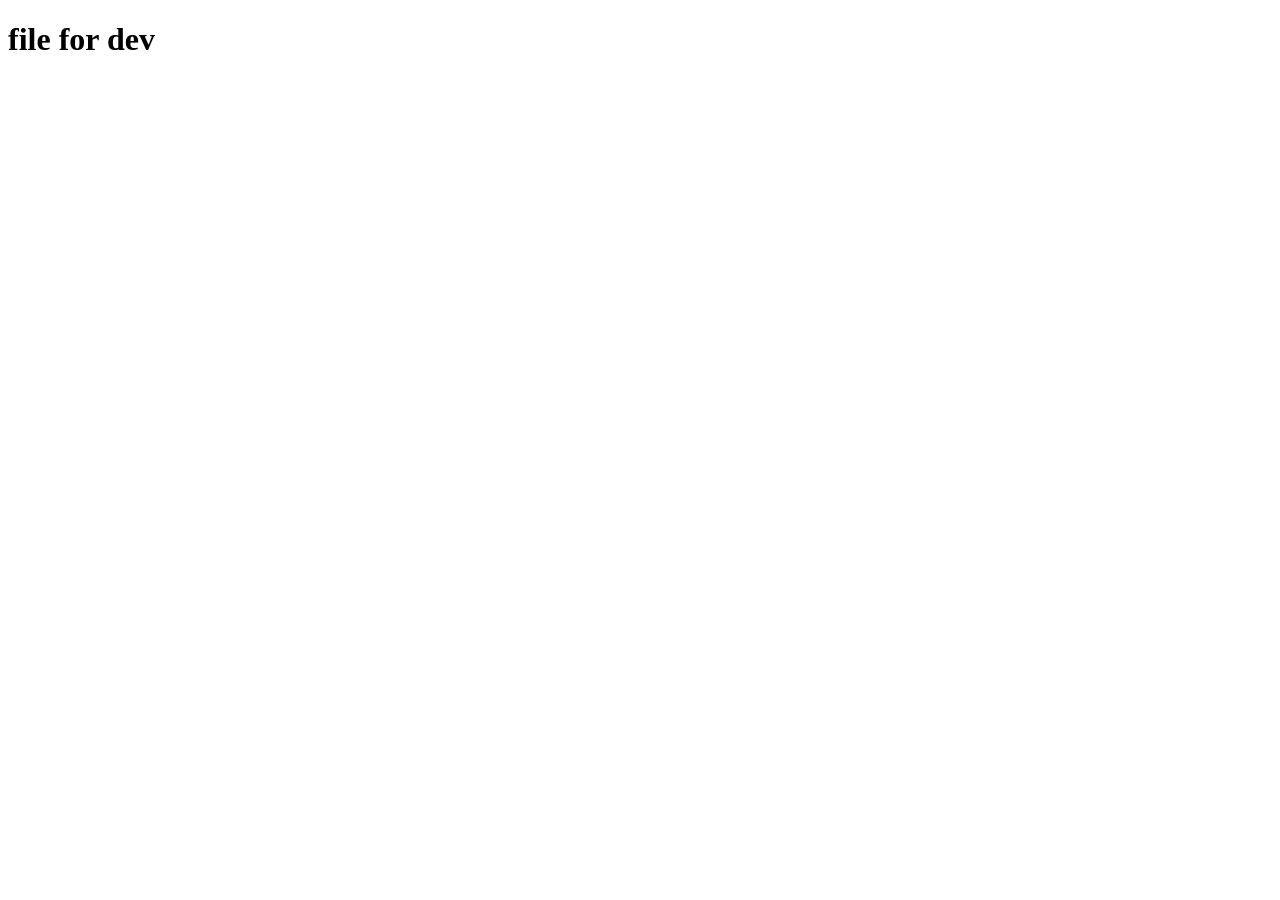
==== on_dev_br.html @ 0d21477c "commited on 18:04" ====
<!DOCTYPE html>
<html lang="en">
<head>
    <meta charset="UTF-8">
    <meta name="viewport" content="width=device-width, initial-scale=1.0">
    <title>Document</title>
</head>
<body>
    <h1>file for dev</h1>
</body>
</html>
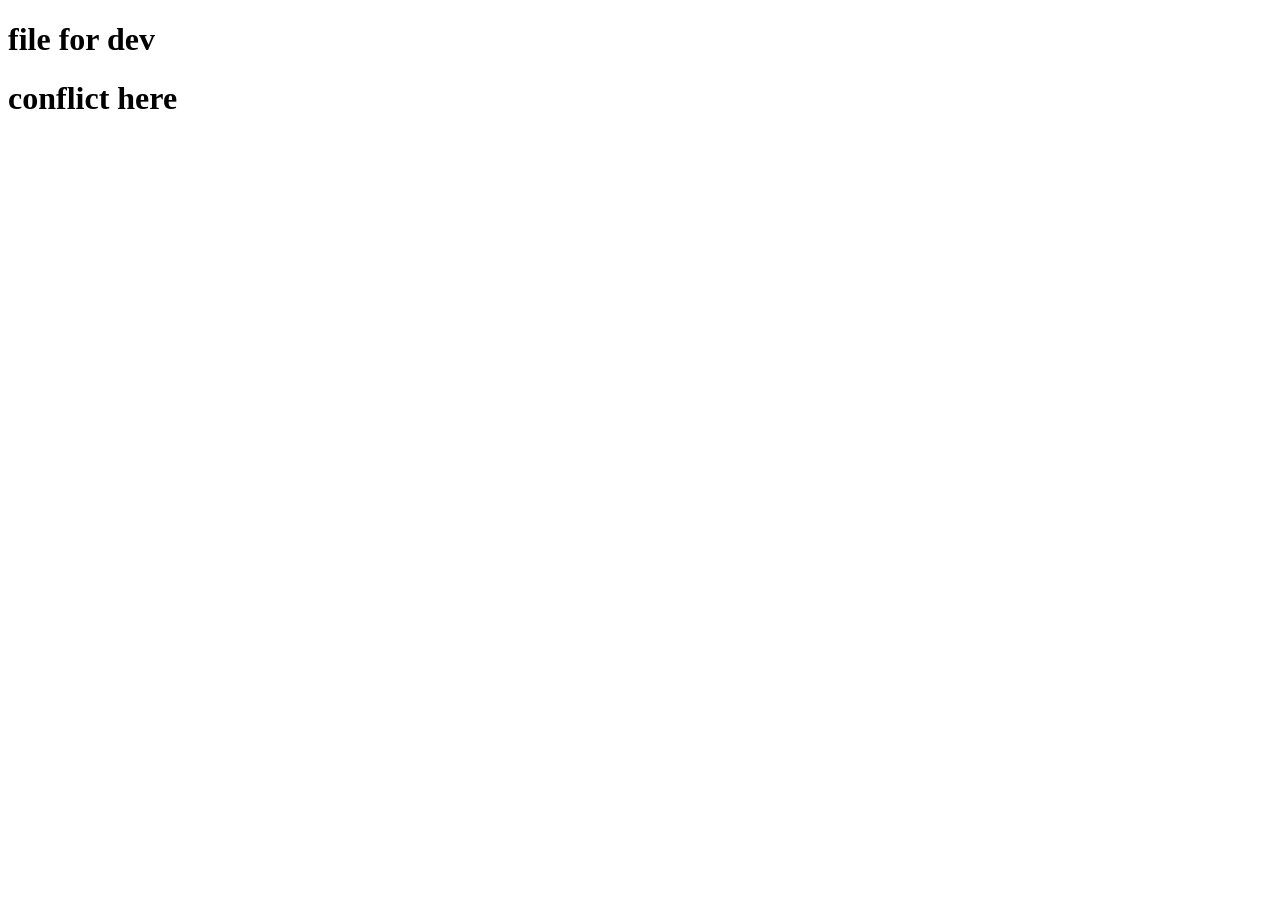
==== commit 3e7ea861: "commited for conflict" ====
--- a/on_dev_br.html
+++ b/on_dev_br.html
@@ -7,5 +7,6 @@
 </head>
 <body>
     <h1>file for dev</h1>
+    <h1>conflict here</h1>
 </body>
 </html>
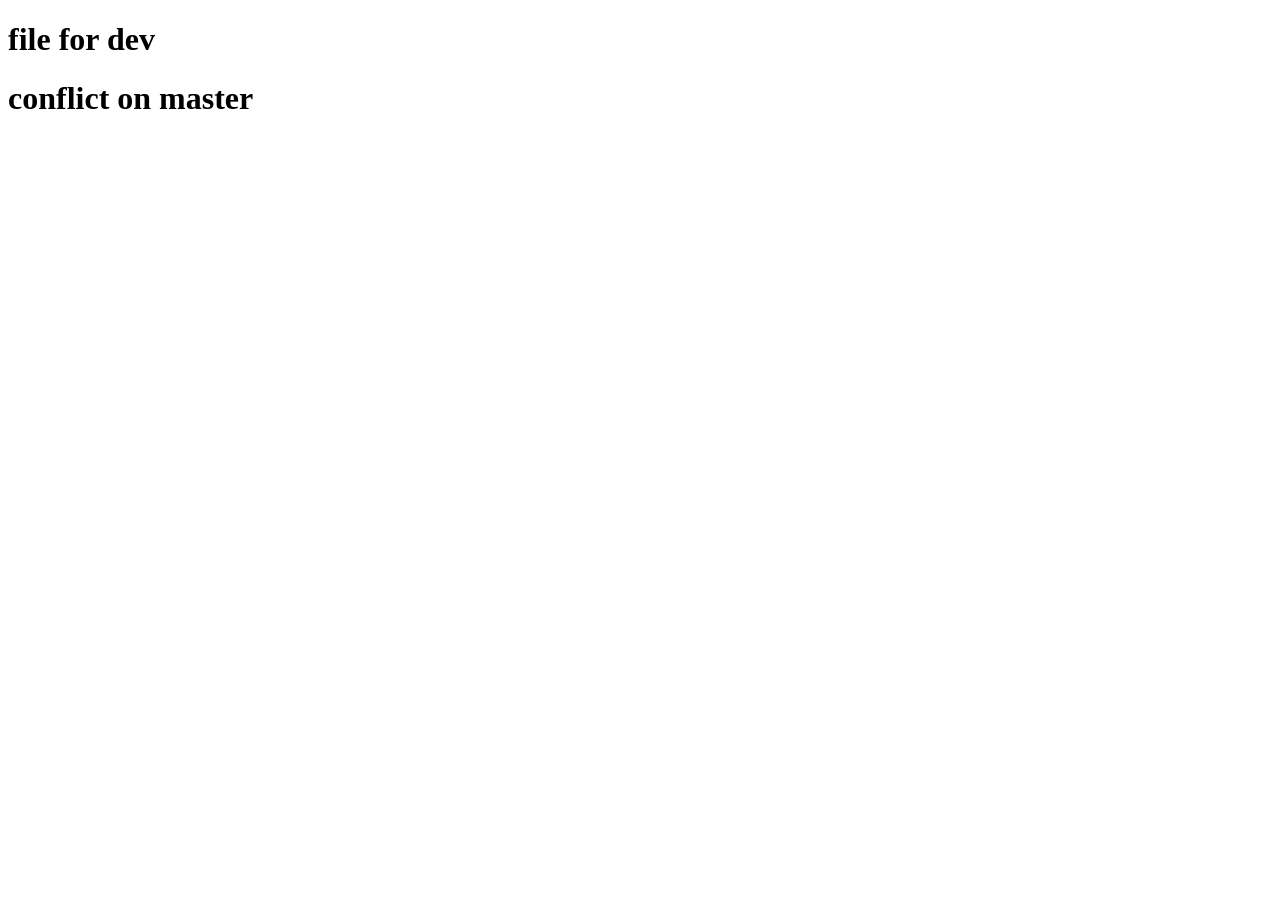
==== commit f54383f4: "conflict from master" ====
--- a/on_dev_br.html
+++ b/on_dev_br.html
@@ -7,6 +7,6 @@
 </head>
 <body>
     <h1>file for dev</h1>
-    <h1>conflict here</h1>
+    <h1>conflict on master</h1>
 </body>
 </html>
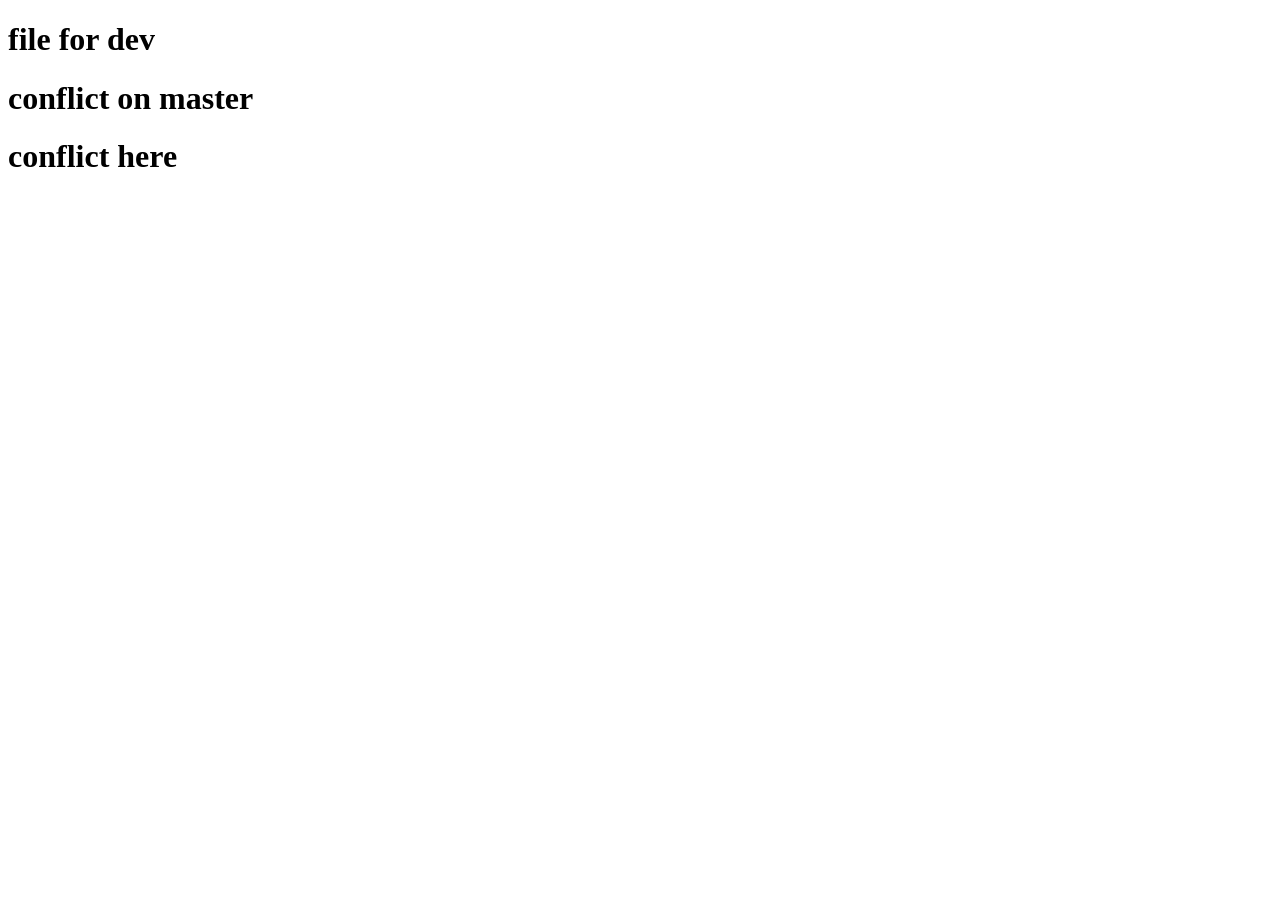
==== commit 0bdd8af8: "Merge branch 'conflict'" ====
--- a/on_dev_br.html
+++ b/on_dev_br.html
@@ -8,5 +8,7 @@
 <body>
     <h1>file for dev</h1>
     <h1>conflict on master</h1>
+    <h1>conflict here</h1>
+
 </body>
 </html>
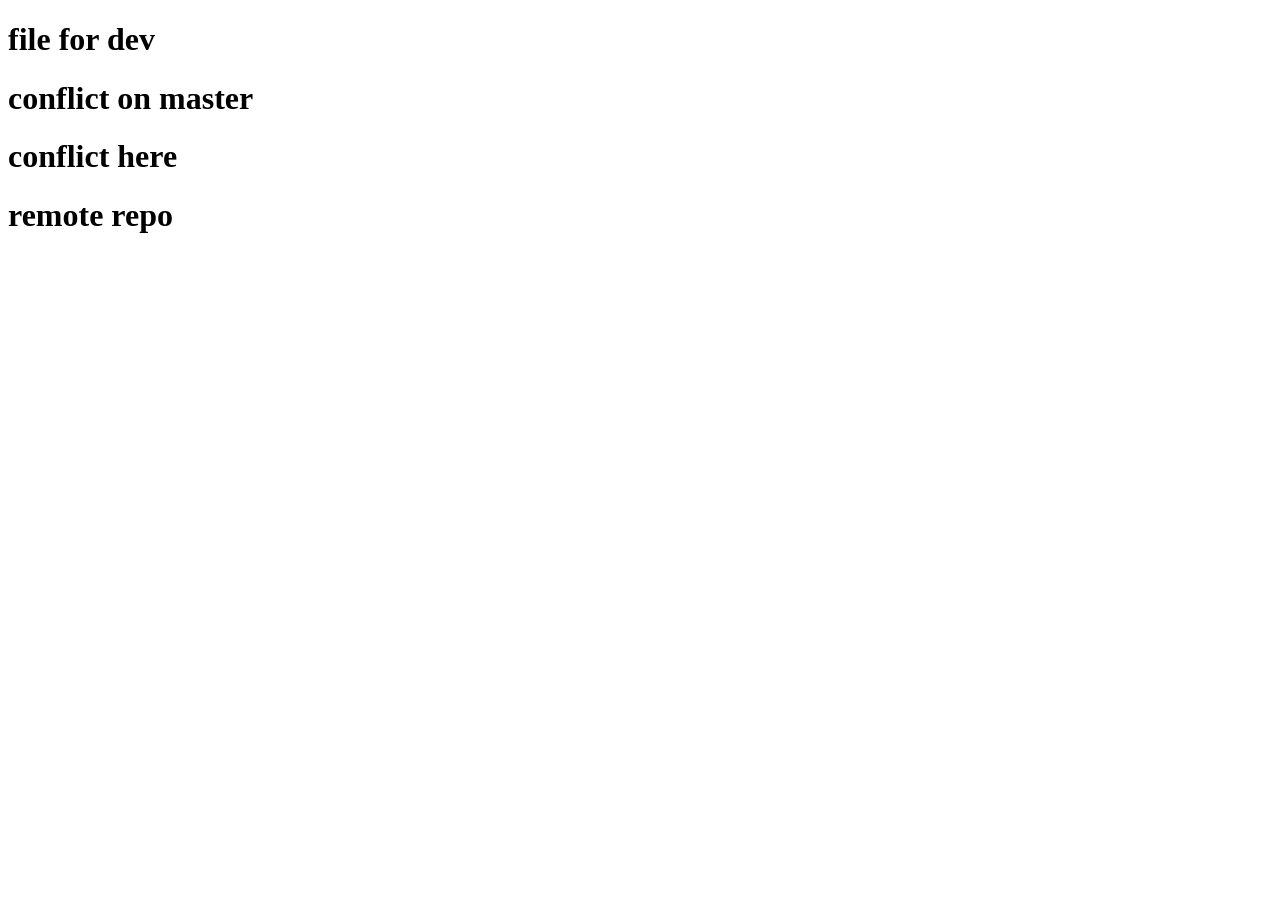
==== commit 6487f530: "commited for remote repo exp" ====
--- a/on_dev_br.html
+++ b/on_dev_br.html
@@ -9,6 +9,6 @@
     <h1>file for dev</h1>
     <h1>conflict on master</h1>
     <h1>conflict here</h1>
-
+    <h1>remote repo</h1>
 </body>
 </html>
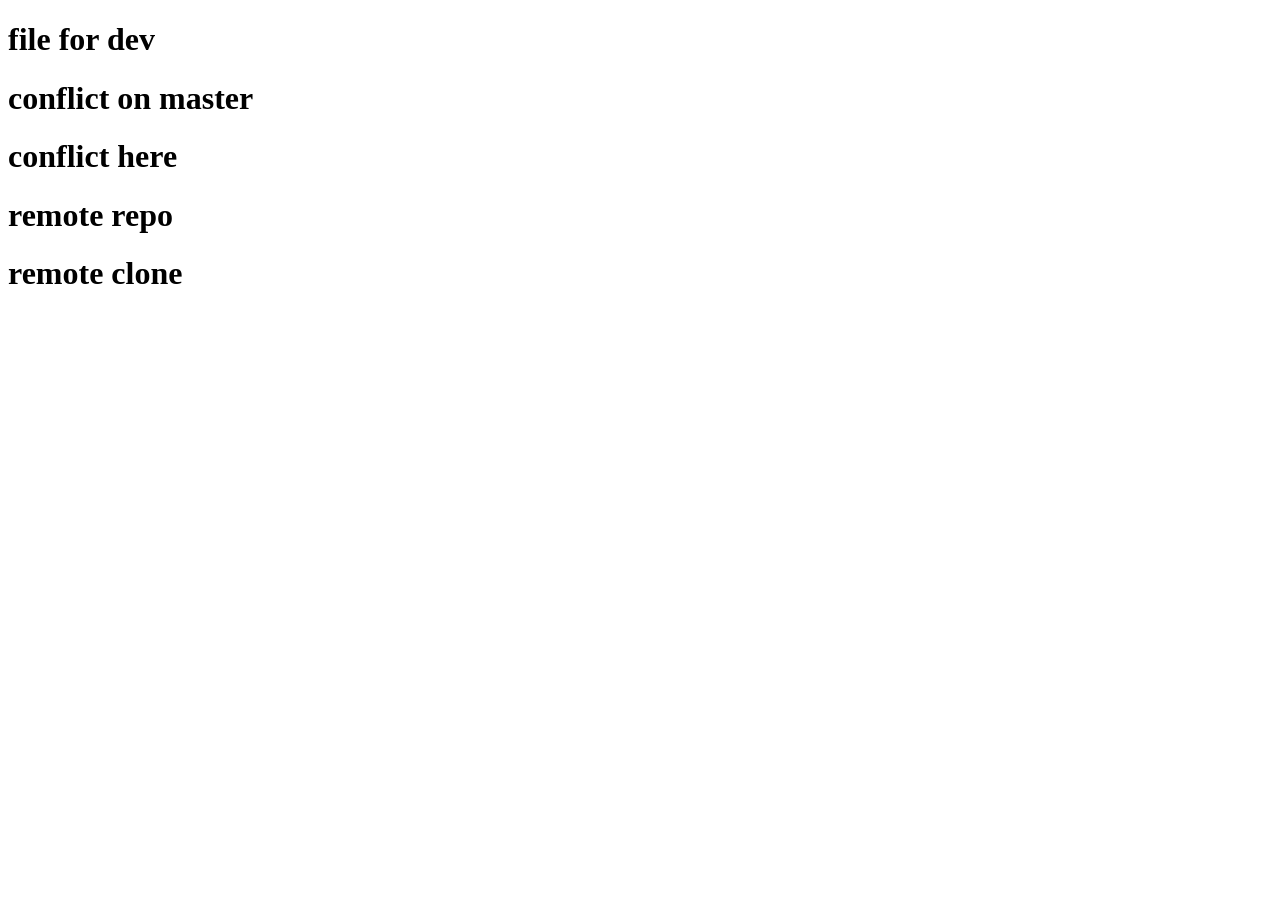
==== commit bbd9491d: "commited for clone exp" ====
--- a/on_dev_br.html
+++ b/on_dev_br.html
@@ -10,5 +10,6 @@
     <h1>conflict on master</h1>
     <h1>conflict here</h1>
     <h1>remote repo</h1>
+    <h1>remote clone</h1>
 </body>
 </html>
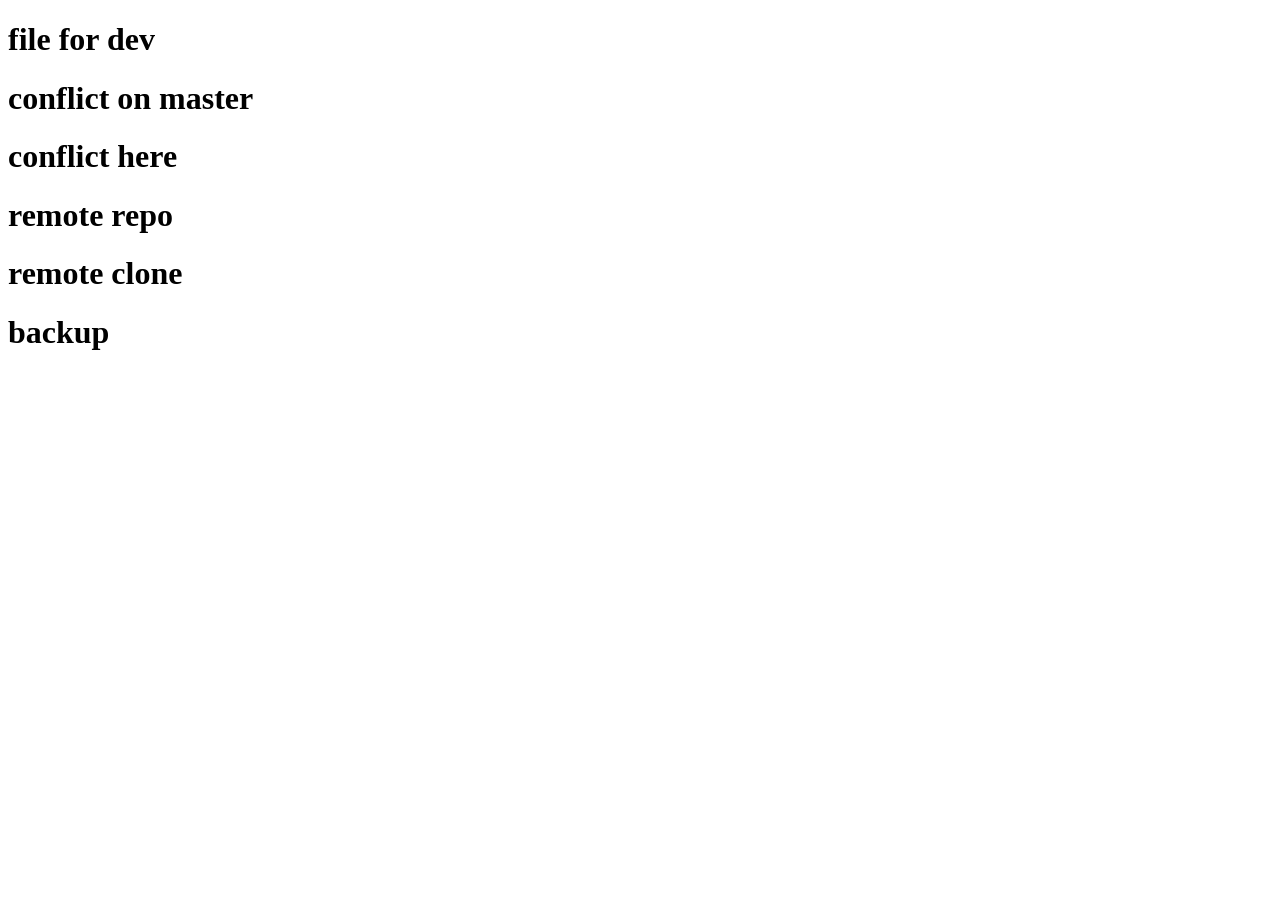
==== commit 8789b6b3: "backup" ====
--- a/on_dev_br.html
+++ b/on_dev_br.html
@@ -11,5 +11,6 @@
     <h1>conflict here</h1>
     <h1>remote repo</h1>
     <h1>remote clone</h1>
+    <h1>backup</h1>
 </body>
 </html>
